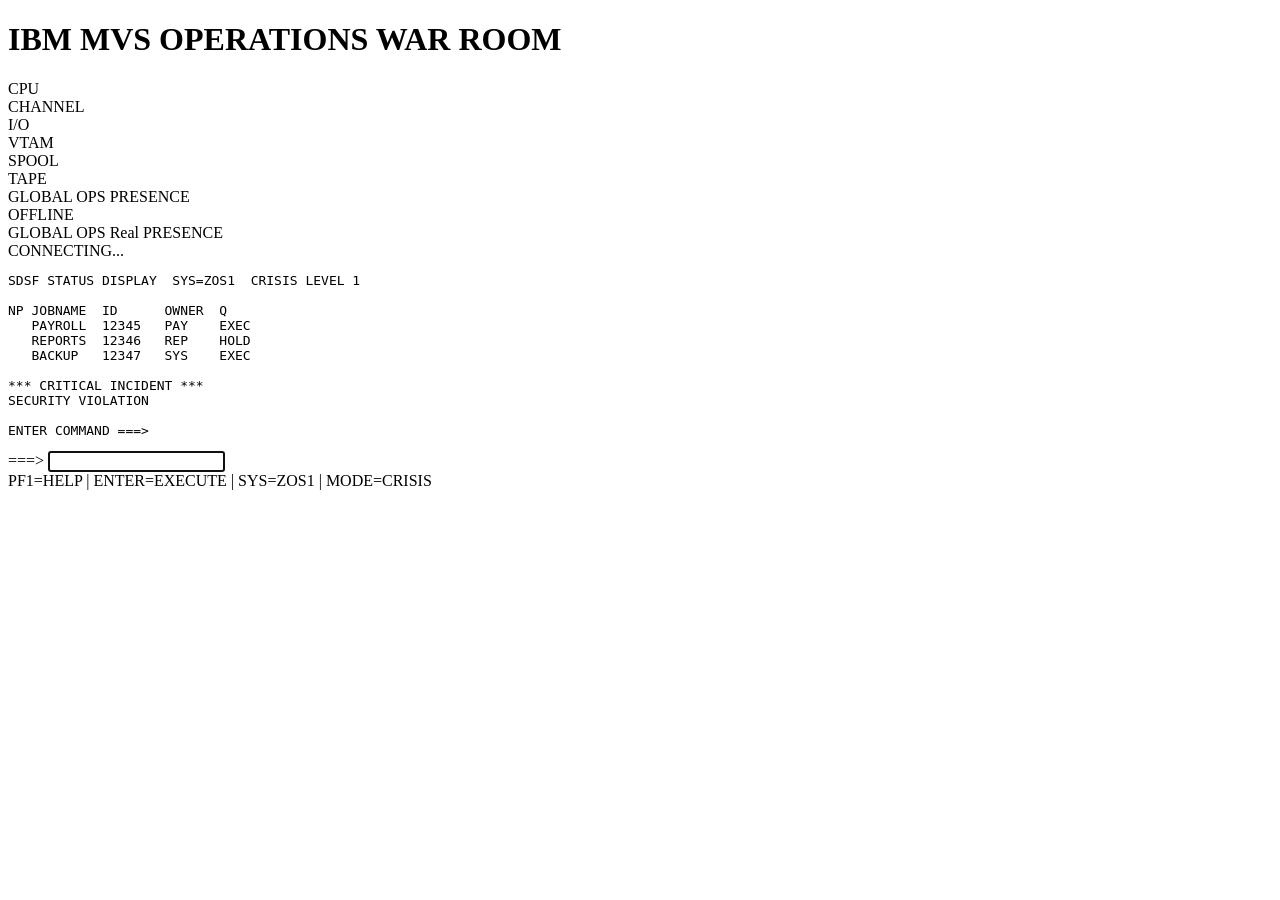
==== index.html @ 47a83435 "Guarda Inicial" ====
<!DOCTYPE html>
<html lang="pt-BR">
<head>
<meta charset="UTF-8">

<title>IBM MVS War Room — SysProg Crisis Simulator</title>

<meta name="description" content="Simulador avançado de troubleshooting MVS z/OS com console 3270 SDSF para treinamento de SysProg.">
<meta name="keywords" content="mainframe, MVS, zOS, SDSF, JES2, sysprog, IBM Z, 3270, troubleshooting">
<meta name="viewport" content="width=device-width, initial-scale=1">

<link rel="stylesheet" href="assets\style\warroom.css">
</head>

<body>

<header>

<h1>IBM MVS OPERATIONS WAR ROOM</h1>

<div class="ledPanel">

<div class="led red blink"></div>CPU
<div class="led yellow blink-slow"></div>CHANNEL
<div class="led green on"></div>I/O
<div class="led blue blink"></div>VTAM
<div class="led white blink-slow"></div>SPOOL
<div class="led orange off" id="tapeLed"></div>TAPE

</div>

<div id="visitorBox">
<span class="label">GLOBAL OPS PRESENCE</span>
<div id="visitorCounter">000000000</div>
</div>

<div id="visitorBox">
  <span class="label">GLOBAL OPS Real PRESENCE</span>
  <div id="visitorCounter">CONNECTING...</div>
</div>

</header>

<main>

<div id="terminal">

<pre id="screen"></pre>

<div class="cmd">
===> <input id="cmdInput" autofocus autocomplete="off">
</div>

</div>

</main>

<footer>
PF1=HELP | ENTER=EXECUTE | SYS=ZOS1 | MODE=CRISIS
</footer>

<script src="assets\scripts\warroom.js"></script>

</body>
</html>
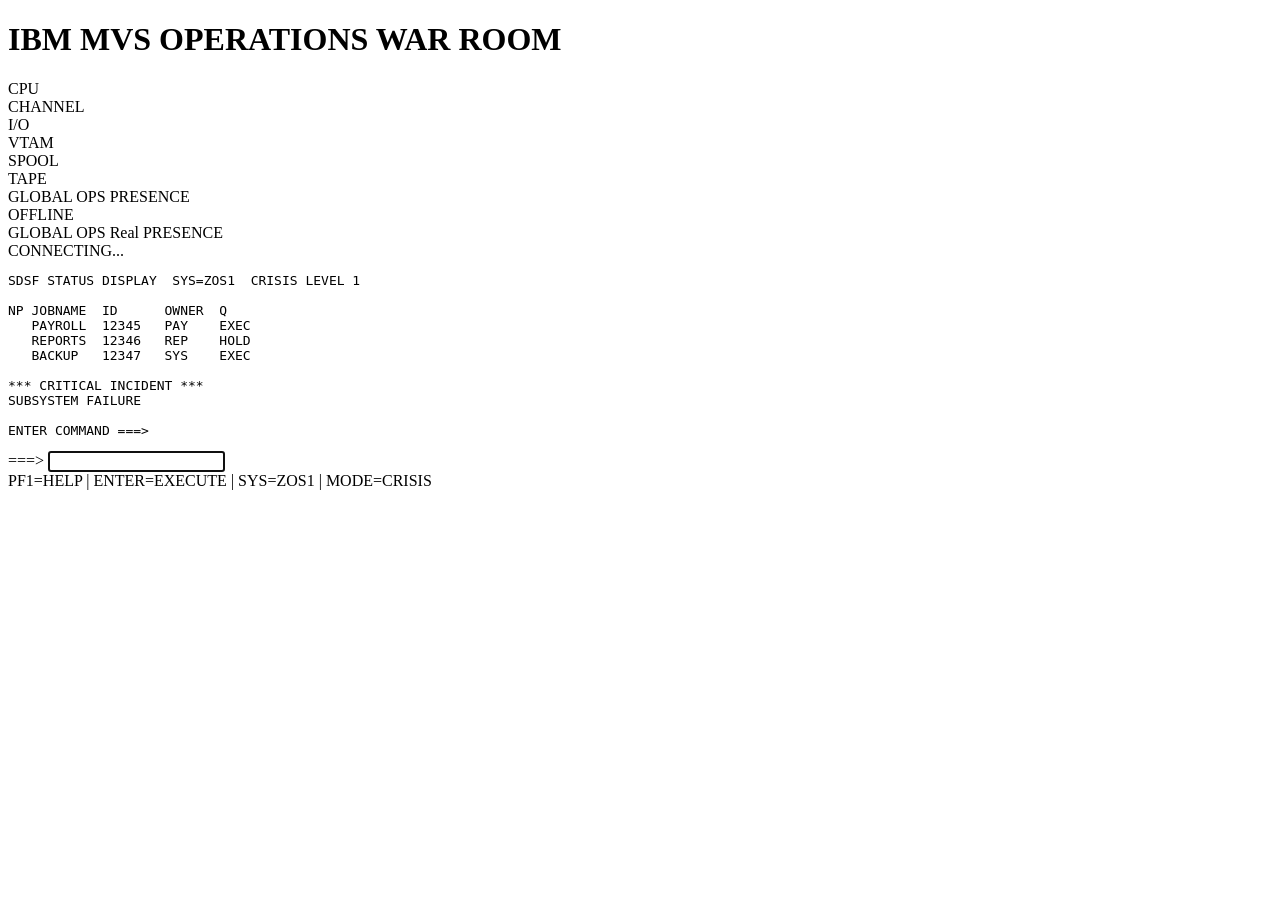
==== commit 0293367c: "Update index.html" ====
--- a/index.html
+++ b/index.html
@@ -9,7 +9,7 @@
 <meta name="keywords" content="mainframe, MVS, zOS, SDSF, JES2, sysprog, IBM Z, 3270, troubleshooting">
 <meta name="viewport" content="width=device-width, initial-scale=1">
 
-<link rel="stylesheet" href="assets\style\warroom.css">
+<link rel="stylesheet" href="assets/style/warroom.css">
 </head>
 
 <body>
@@ -59,7 +59,7 @@
 PF1=HELP | ENTER=EXECUTE | SYS=ZOS1 | MODE=CRISIS
 </footer>
 
-<script src="assets\scripts\warroom.js"></script>
+<script src="assets/scripts/warroom.js"></script>
 
 </body>
 </html>
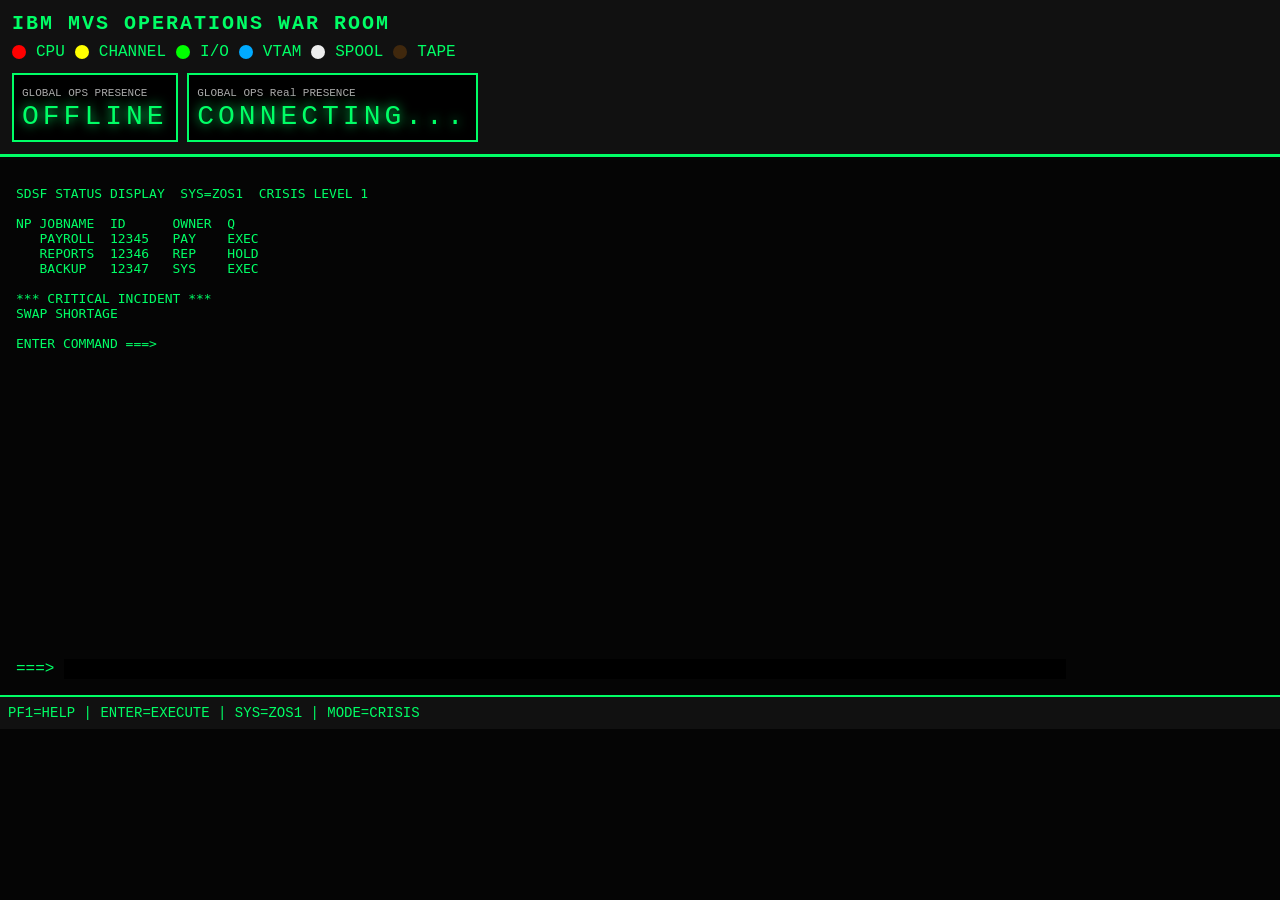
==== commit 512564fb: "up" ====
--- a/index.html
+++ b/index.html
@@ -9,7 +9,7 @@
 <meta name="keywords" content="mainframe, MVS, zOS, SDSF, JES2, sysprog, IBM Z, 3270, troubleshooting">
 <meta name="viewport" content="width=device-width, initial-scale=1">
 
-<link rel="stylesheet" href="assets/style/warroom.css">
+<link rel="stylesheet" href="assets/styles/warroom.css">
 </head>
 
 <body>
--- a/assets/styles/warroom.css
+++ b/assets/styles/warroom.css
@@ -0,0 +1,95 @@
+body {
+  background:#050505;
+  color:#00FF66;
+  font-family:"Courier New", monospace;
+  margin:0;
+}
+
+header {
+  background:#111;
+  padding:12px;
+  border-bottom:3px solid #00FF66;
+}
+
+h1 {
+  margin:0;
+  font-size:20px;
+  letter-spacing:2px;
+}
+
+.ledPanel {
+  margin-top:8px;
+  display:flex;
+  gap:10px;
+  flex-wrap:wrap;
+  align-items:center;
+}
+
+.led {
+  width:14px;
+  height:14px;
+  border-radius:50%;
+  background:#222;
+}
+
+.red{background:#f00}
+.green{background:#0f0}
+.yellow{background:#ff0}
+.blue{background:#0af}
+.white{background:#eee}
+.orange{background:#f80}
+
+.on{opacity:1}
+.off{opacity:.2}
+
+.blink{animation:blink .6s infinite}
+.blink-slow{animation:blink 1.4s infinite}
+
+@keyframes blink {50%{opacity:.2}}
+
+#visitorBox {
+  margin-top:12px;
+  background:#000;
+  border:2px solid #00FF66;
+  padding:8px;
+  display:inline-block;
+}
+
+.label {
+  font-size:11px;
+  color:#aaa;
+}
+
+#visitorCounter {
+  font-size:28px;
+  letter-spacing:4px;
+  text-shadow:0 0 12px #00FF66;
+}
+
+#terminal {
+  padding:16px;
+}
+
+#screen {
+  min-height:460px;
+  white-space:pre;
+}
+
+.cmd { margin-top:10px }
+
+input {
+  background:#000;
+  border:none;
+  color:#00FF66;
+  font-family:inherit;
+  font-size:16px;
+  width:80%;
+  outline:none;
+}
+
+footer {
+  background:#111;
+  border-top:2px solid #00FF66;
+  padding:8px;
+  font-size:14px;
+}
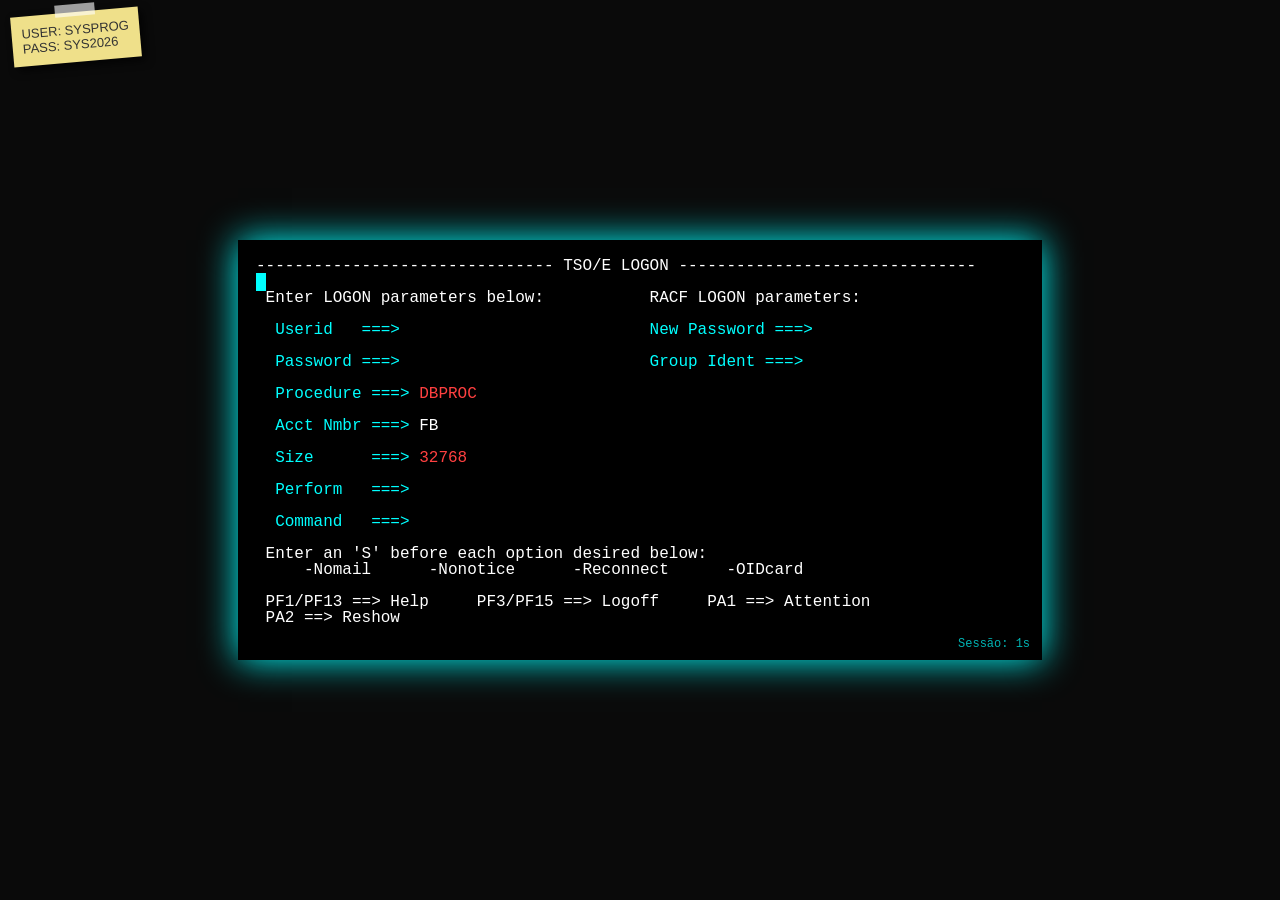
==== commit cd2fc02b: "login" ====
--- a/index.html
+++ b/index.html
@@ -2,64 +2,218 @@
 <html lang="pt-BR">
 <head>
 <meta charset="UTF-8">
-
-<title>IBM MVS War Room — SysProg Crisis Simulator</title>
-
-<meta name="description" content="Simulador avançado de troubleshooting MVS z/OS com console 3270 SDSF para treinamento de SysProg.">
-<meta name="keywords" content="mainframe, MVS, zOS, SDSF, JES2, sysprog, IBM Z, 3270, troubleshooting">
-<meta name="viewport" content="width=device-width, initial-scale=1">
-
-<link rel="stylesheet" href="assets/styles/warroom.css">
+<meta name="viewport" content="width=device-width, initial-scale=1.0">
+
+<title>TSO/E LOGON — RACF Panel</title>
+
+<meta name="description" content="Simulador fiel do painel TSO/E LOGON com RACF em terminal IBM 3270.">
+<meta name="keywords" content="TSO, RACF, zOS, mainframe, 3270, IBM, logon">
+<meta name="robots" content="index, follow">
+
+<style>
+body{
+    margin:0;
+    background:#0a0a0a;
+    display:flex;
+    align-items:center;
+    justify-content:center;
+    height:100vh;
+    font-family:"Courier New", monospace;
+}
+
+/* TERMINAL */
+#screen{
+    background:#000;
+    color:#ffffff;
+    padding:18px;
+    box-shadow:0 0 35px #00ffff;
+    width:80ch;
+    height:24em;
+    line-height:1em;
+    white-space:pre;
+    position:relative;
+}
+
+/* CORES ESTILO 3270 */
+.cyan{ color:#00ffff; }
+.red{ color:#ff4040; }
+
+/* CURSOR */
+.cursor{
+    background:#00ffff;
+    color:#000;
+    animation:blink 1s steps(1) infinite;
+}
+@keyframes blink{
+    50%{background:transparent;color:#00ffff;}
+}
+
+/* POST-IT */
+#note{
+    position:absolute;
+    top:12px;
+    left:12px;
+    background:#efe08a;
+    color:#333;
+    padding:10px;
+    font-family:Arial;
+    font-size:13px;
+    transform:rotate(-5deg);
+    box-shadow:4px 4px 8px rgba(0,0,0,.7);
+}
+
+#note:before{
+    content:"";
+    position:absolute;
+    top:-8px;
+    left:35%;
+    width:40px;
+    height:12px;
+    background:rgba(255,255,255,.6);
+}
+
+/* TIMER */
+#timer{
+    position:absolute;
+    bottom:8px;
+    right:12px;
+    font-size:12px;
+    color:#00ffff;
+    opacity:.7;
+}
+</style>
 </head>
 
 <body>
 
-<header>
-
-<h1>IBM MVS OPERATIONS WAR ROOM</h1>
-
-<div class="ledPanel">
-
-<div class="led red blink"></div>CPU
-<div class="led yellow blink-slow"></div>CHANNEL
-<div class="led green on"></div>I/O
-<div class="led blue blink"></div>VTAM
-<div class="led white blink-slow"></div>SPOOL
-<div class="led orange off" id="tapeLed"></div>TAPE
-
+<div id="note">
+USER: SYSPROG<br>
+PASS: SYS2026
 </div>
 
-<div id="visitorBox">
-<span class="label">GLOBAL OPS PRESENCE</span>
-<div id="visitorCounter">000000000</div>
-</div>
-
-<div id="visitorBox">
-  <span class="label">GLOBAL OPS Real PRESENCE</span>
-  <div id="visitorCounter">CONNECTING...</div>
-</div>
-
-</header>
-
-<main>
-
-<div id="terminal">
-
-<pre id="screen"></pre>
-
-<div class="cmd">
-===> <input id="cmdInput" autofocus autocomplete="off">
-</div>
-
-</div>
-
-</main>
-
-<footer>
-PF1=HELP | ENTER=EXECUTE | SYS=ZOS1 | MODE=CRISIS
-</footer>
-
-<script src="assets/scripts/warroom.js"></script>
+<div id="screen"></div>
+
+<script>
+const COLS=80;
+
+let user="";
+let pass="";
+let field="user";
+let message="";
+
+const screen=document.getElementById("screen");
+
+/* CONTADOR */
+let start=Date.now();
+setInterval(()=>{
+  const s=Math.floor((Date.now()-start)/1000);
+  document.getElementById("timer").textContent="Sessão: "+s+"s";
+},1000);
+
+/* DESENHAR */
+function draw(){
+
+let lines=[
+
+"------------------------------- TSO/E LOGON -------------------------------",
+"",
+" Enter LOGON parameters below:           RACF LOGON parameters:",
+"",
+" <span class='cyan'> Userid   ===></span> " + user.padEnd(8) +
+"                 <span class='cyan'>New Password ===></span>",
+"",
+" <span class='cyan'> Password ===></span> " + "*".repeat(pass.length).padEnd(8) +
+"                 <span class='cyan'>Group Ident ===></span>",
+"",
+" <span class='cyan'> Procedure ===></span> <span class='red'>DBPROC</span>",
+"",
+" <span class='cyan'> Acct Nmbr ===></span> FB",
+"",
+" <span class='cyan'> Size      ===></span> <span class='red'>32768</span>",
+"",
+" <span class='cyan'> Perform   ===></span>",
+"",
+" <span class='cyan'> Command   ===></span>",
+"",
+" Enter an 'S' before each option desired below:",
+"     -Nomail      -Nonotice      -Reconnect      -OIDcard",
+"",
+" PF1/PF13 ==> Help     PF3/PF15 ==> Logoff     PA1 ==> Attention",
+" PA2 ==> Reshow",
+"",
+" " + message,
+"",
+"",
+"",
+""
+];
+
+let out=lines.map(l=>l.padEnd(COLS)).join("\n");
+
+/* CURSOR */
+if(field==="user"){
+  out=out.replace(
+    user.padEnd(8),
+    user + "<span class='cursor'> </span>"
+  );
+}else{
+  out=out.replace(
+    "*".repeat(pass.length).padEnd(8),
+    "*".repeat(pass.length) + "<span class='cursor'> </span>"
+  );
+}
+
+screen.innerHTML = out + "<div id='timer'></div>";
+}
+
+draw();
+
+/* TECLADO */
+document.addEventListener("keydown", e=>{
+
+if(e.key==="Backspace"){
+  if(field==="user") user=user.slice(0,-1);
+  else pass=pass.slice(0,-1);
+}
+
+else if(e.key==="Tab"){
+  e.preventDefault();
+  field = field==="user" ? "pass" : "user";
+}
+
+else if(e.key==="Enter"){
+
+  if(field==="user"){
+    field="pass";
+  }else{
+
+    if(user==="SYSPROG" && pass==="SYS2026"){
+      message=" IKJ56700I LOGON IN PROGRESS";
+      draw();
+
+      setTimeout(()=>{
+        window.location.href="simulador.html";
+      },1200);
+
+      return;
+    }else{
+      message=" IKJ56701I INVALID USERID OR PASSWORD";
+      user="";
+      pass="";
+      field="user";
+    }
+  }
+}
+
+else if(e.key.length===1){
+  if(field==="user") user+=e.key.toUpperCase();
+  else pass+=e.key.toUpperCase();
+}
+
+draw();
+
+});
+</script>
 
 </body>
 </html>
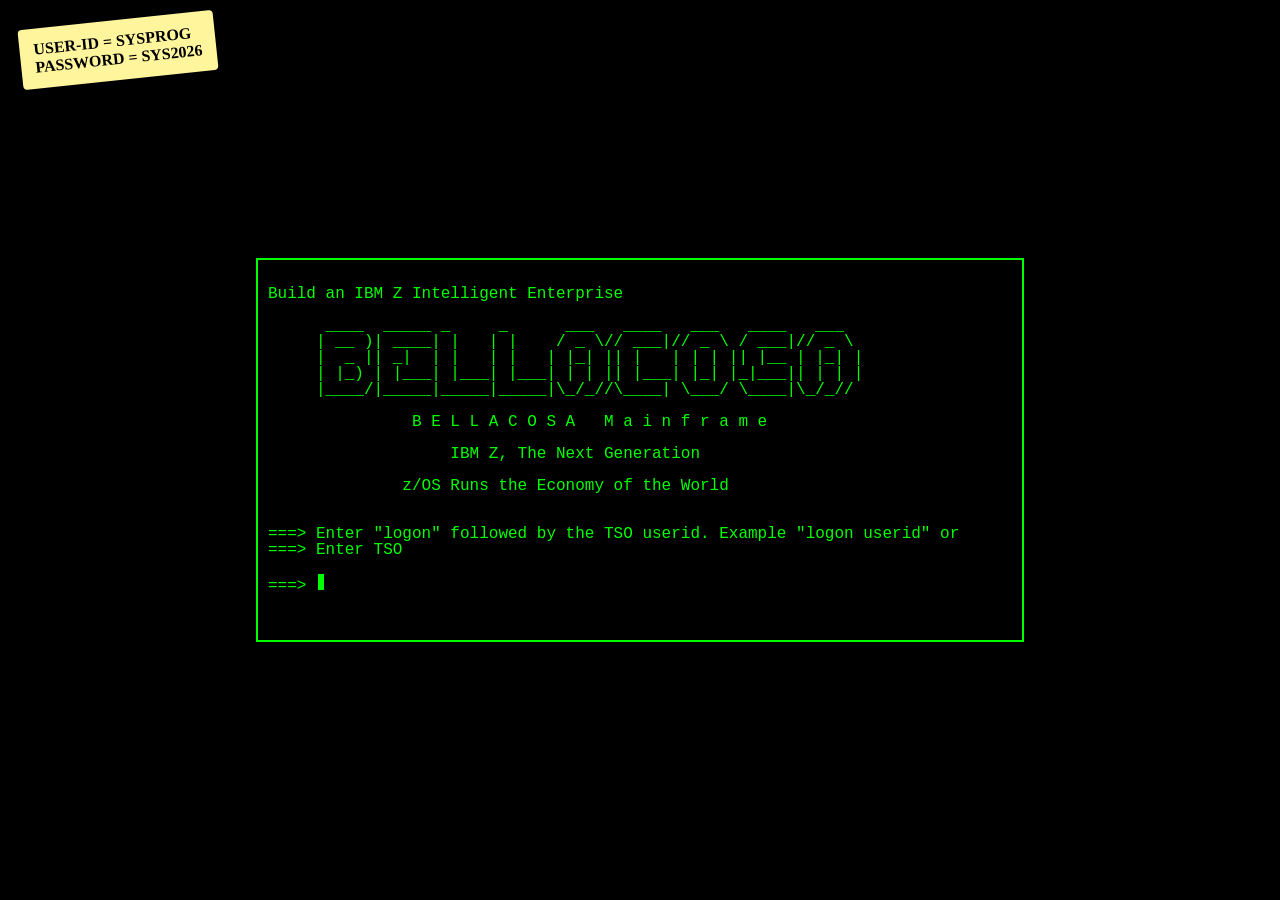
==== commit 5461a146: "tso" ====
--- a/index.html
+++ b/index.html
@@ -1,218 +1,181 @@
 <!DOCTYPE html>
 <html lang="pt-BR">
 <head>
-<meta charset="UTF-8">
-<meta name="viewport" content="width=device-width, initial-scale=1.0">
-
-<title>TSO/E LOGON — RACF Panel</title>
-
-<meta name="description" content="Simulador fiel do painel TSO/E LOGON com RACF em terminal IBM 3270.">
-<meta name="keywords" content="TSO, RACF, zOS, mainframe, 3270, IBM, logon">
-<meta name="robots" content="index, follow">
+<meta charset="UTF-8" />
+<title>Bellacosa Mainframe TSO</title>
 
 <style>
 body{
-    margin:0;
-    background:#0a0a0a;
-    display:flex;
-    align-items:center;
-    justify-content:center;
-    height:100vh;
-    font-family:"Courier New", monospace;
+  background:#000;
+  margin:0;
+  height:100vh;
+  display:flex;
+  align-items:center;
+  justify-content:center;
+  font-family:"Courier New", monospace;
+  position:relative;
 }
 
-/* TERMINAL */
-#screen{
-    background:#000;
-    color:#ffffff;
-    padding:18px;
-    box-shadow:0 0 35px #00ffff;
-    width:80ch;
-    height:24em;
-    line-height:1em;
-    white-space:pre;
-    position:relative;
+/* ===== POST-IT ===== */
+
+.postit{
+  position:absolute;
+  top:20px;
+  left:20px;
+  background:#FFF59D;
+  color:#000;
+  padding:12px 14px;
+  font-family:"Comic Sans MS", cursive;
+  font-weight:bold;
+  text-transform:uppercase;
+  box-shadow:3px 5px 10px rgba(0,0,0,0.6);
+  transform:rotate(-6deg);
+  border-radius:4px;
+  z-index:10;
 }
 
-/* CORES ESTILO 3270 */
-.cyan{ color:#00ffff; }
-.red{ color:#ff4040; }
+/* ===== TELA 3270 ===== */
 
-/* CURSOR */
-.cursor{
-    background:#00ffff;
-    color:#000;
-    animation:blink 1s steps(1) infinite;
-}
-@keyframes blink{
-    50%{background:transparent;color:#00ffff;}
+#screen{
+  width:80ch;
+  height:24em;
+  color:#00FF00;
+  background:#000;
+  padding:10px;
+  box-sizing:border-box;
+  white-space:pre;
+  line-height:1em;
+  border:2px solid #00FF00;
 }
 
-/* POST-IT */
-#note{
-    position:absolute;
-    top:12px;
-    left:12px;
-    background:#efe08a;
-    color:#333;
-    padding:10px;
-    font-family:Arial;
-    font-size:13px;
-    transform:rotate(-5deg);
-    box-shadow:4px 4px 8px rgba(0,0,0,.7);
+/* ===== CURSOR ===== */
+
+.cursor{
+  display:inline-block;
+  width:0.65ch;
+  height:1em;
+  background:#00FF00;
+  margin-left:2px;
+  animation:blink 1s steps(1) infinite;
 }
 
-#note:before{
-    content:"";
-    position:absolute;
-    top:-8px;
-    left:35%;
-    width:40px;
-    height:12px;
-    background:rgba(255,255,255,.6);
+@keyframes blink{
+  50%{ background:transparent; }
 }
 
-/* TIMER */
-#timer{
-    position:absolute;
-    bottom:8px;
-    right:12px;
-    font-size:12px;
-    color:#00ffff;
-    opacity:.7;
-}
+.error{ color:#FF4040; }
 </style>
 </head>
 
 <body>
 
-<div id="note">
-USER: SYSPROG<br>
-PASS: SYS2026
+<div class="postit">
+USER-ID = SYSPROG<br>
+PASSWORD = SYS2026
 </div>
 
 <div id="screen"></div>
 
 <script>
-const COLS=80;
+const screen = document.getElementById("screen");
 
-let user="";
-let pass="";
-let field="user";
-let message="";
+/* ===== SOM VINTAGE ===== */
 
-const screen=document.getElementById("screen");
+const ctx = new (window.AudioContext || window.webkitAudioContext)();
 
-/* CONTADOR */
-let start=Date.now();
-setInterval(()=>{
-  const s=Math.floor((Date.now()-start)/1000);
-  document.getElementById("timer").textContent="Sessão: "+s+"s";
-},1000);
+function beep(freq=900, dur=0.03){
+  const o = ctx.createOscillator();
+  const g = ctx.createGain();
+  o.frequency.value = freq;
+  o.type = "square";
+  o.connect(g);
+  g.connect(ctx.destination);
+  g.gain.setValueAtTime(0.05, ctx.currentTime);
+  o.start();
+  o.stop(ctx.currentTime + dur);
+}
 
-/* DESENHAR */
-function draw(){
+/* ===== TELA ===== */
 
-let lines=[
+const ascii = `
+Build an IBM Z Intelligent Enterprise
 
-"------------------------------- TSO/E LOGON -------------------------------",
-"",
-" Enter LOGON parameters below:           RACF LOGON parameters:",
-"",
-" <span class='cyan'> Userid   ===></span> " + user.padEnd(8) +
-"                 <span class='cyan'>New Password ===></span>",
-"",
-" <span class='cyan'> Password ===></span> " + "*".repeat(pass.length).padEnd(8) +
-"                 <span class='cyan'>Group Ident ===></span>",
-"",
-" <span class='cyan'> Procedure ===></span> <span class='red'>DBPROC</span>",
-"",
-" <span class='cyan'> Acct Nmbr ===></span> FB",
-"",
-" <span class='cyan'> Size      ===></span> <span class='red'>32768</span>",
-"",
-" <span class='cyan'> Perform   ===></span>",
-"",
-" <span class='cyan'> Command   ===></span>",
-"",
-" Enter an 'S' before each option desired below:",
-"     -Nomail      -Nonotice      -Reconnect      -OIDcard",
-"",
-" PF1/PF13 ==> Help     PF3/PF15 ==> Logoff     PA1 ==> Attention",
-" PA2 ==> Reshow",
-"",
-" " + message,
-"",
-"",
-"",
-""
-];
+      ____  _____ _     _      ___   ____   ___   ____   ___  
+     | __ )| ____| |   | |    / _ \\// ___|// _ \\ / ___|// _ \\ 
+     |  _ \|| _|  | |   | |   | |_| || |   | | | || |__ | |_| |
+     | |_) | |___| |___| |___| | | || |___| |_| |_|___|| | | | 
+     |____/|_____|_____|_____|\\_/\_//\\____| \\___/ \\____|\\_/\_// 
+ 
+               B E L L A C O S A   M a i n f r a m e
 
-let out=lines.map(l=>l.padEnd(COLS)).join("\n");
+                   IBM Z, The Next Generation
+ 
+              z/OS Runs the Economy of the World
 
-/* CURSOR */
-if(field==="user"){
-  out=out.replace(
-    user.padEnd(8),
-    user + "<span class='cursor'> </span>"
-  );
-}else{
-  out=out.replace(
-    "*".repeat(pass.length).padEnd(8),
-    "*".repeat(pass.length) + "<span class='cursor'> </span>"
+
+===> Enter "logon" followed by the TSO userid. Example "logon userid" or
+===> Enter TSO
+`;
+
+let buffer = "";
+
+/* ===== DESENHO ===== */
+
+function draw(message=""){
+  buffer = "";
+
+  screen.innerHTML =
+ascii +
+(message ? message + "\n" : "") +
+"\n===> <span id='cmd'></span><span class='cursor'></span>";
+
+  document.addEventListener("keydown", keyHandler);
+}
+
+/* ===== TECLADO ===== */
+
+function keyHandler(e){
+
+  if(e.key.length === 1){
+    buffer += e.key;
+    beep(950);
+  }
+
+  if(e.key === "Backspace"){
+    buffer = buffer.slice(0,-1);
+    beep(600);
+    e.preventDefault();
+  }
+
+  if(e.key === "Enter"){
+    beep(350,0.08);
+    process(buffer.trim());
+    return;
+  }
+
+  document.getElementById("cmd").textContent = buffer;
+}
+
+/* ===== PROCESSAMENTO ===== */
+
+function process(cmd){
+
+  const c = cmd.toLowerCase();
+
+  document.removeEventListener("keydown", keyHandler);
+
+  if(c === "logon" || c === "logon sysprog"){
+    window.location.href = "logon.html";
+    return;
+  }
+
+  draw(
+    "IKJ56700A INVALID COMMAND NAME\n" +
+    "IKJ56701I PLEASE ENTER LOGON"
   );
 }
 
-screen.innerHTML = out + "<div id='timer'></div>";
-}
-
 draw();
-
-/* TECLADO */
-document.addEventListener("keydown", e=>{
-
-if(e.key==="Backspace"){
-  if(field==="user") user=user.slice(0,-1);
-  else pass=pass.slice(0,-1);
-}
-
-else if(e.key==="Tab"){
-  e.preventDefault();
-  field = field==="user" ? "pass" : "user";
-}
-
-else if(e.key==="Enter"){
-
-  if(field==="user"){
-    field="pass";
-  }else{
-
-    if(user==="SYSPROG" && pass==="SYS2026"){
-      message=" IKJ56700I LOGON IN PROGRESS";
-      draw();
-
-      setTimeout(()=>{
-        window.location.href="simulador.html";
-      },1200);
-
-      return;
-    }else{
-      message=" IKJ56701I INVALID USERID OR PASSWORD";
-      user="";
-      pass="";
-      field="user";
-    }
-  }
-}
-
-else if(e.key.length===1){
-  if(field==="user") user+=e.key.toUpperCase();
-  else pass+=e.key.toUpperCase();
-}
-
-draw();
-
-});
 </script>
 
 </body>
